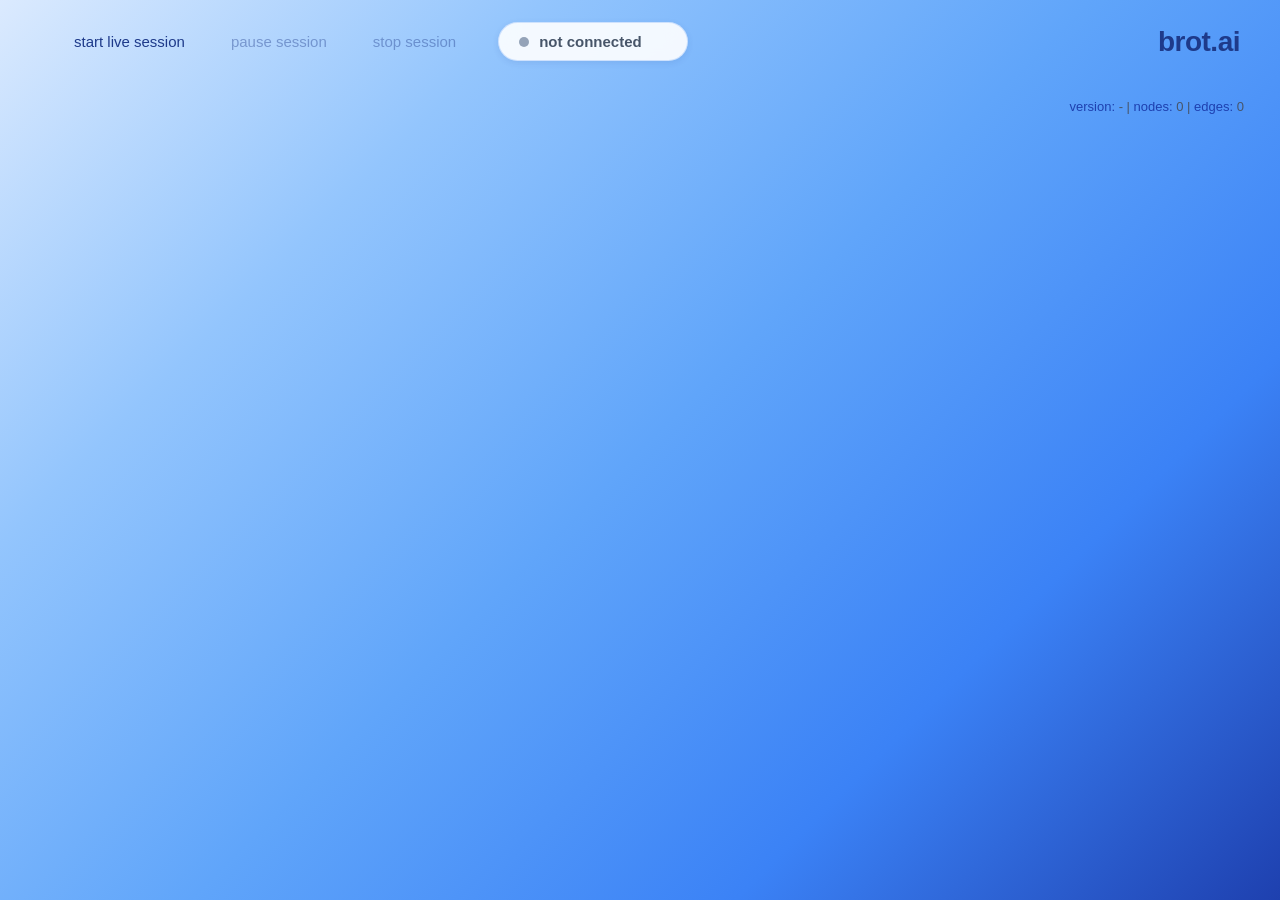
==== frontend/live-graph/index.html @ 5251b651 "UI" ====
<!DOCTYPE html>
<html lang="en">
<head>
  <meta charset="UTF-8">
  <meta name="viewport" content="width=device-width, initial-scale=1.0">
  <title>brot.ai - Live Graph Visualization</title>
  <link rel="stylesheet" href="css/style.css">
  <!-- D3.js v7 -->
  <script src="https://d3js.org/d3.v7.min.js"></script>
</head>
<body>
  <div class="container">
    <!-- Header -->
    <header>
      <div class="header-content">
        <div class="header-left">
          <div class="live-buttons">
            <button class="btn-success" id="start-live-session">start live session</button>
            <button class="btn-warning" id="pause-live-session" disabled>pause session</button>
            <button class="btn-success" id="resume-live-session" disabled style="display: none;">resume session</button>
            <button class="btn-danger" id="stop-live-session" disabled>stop session</button>
          </div>
          <div class="status-indicator" style="margin-left: 12px;">
            <span class="status-dot" id="live-status-dot"></span>
            <span id="live-status-text">not connected</span>
            <span id="session-id-display" style="margin-left: 15px; font-size: 13px; color: #666;"></span>
          </div>
        </div>
        <div class="logo">brot.ai</div>
      </div>
    </header>

    <!-- Main Content -->
    <div class="main-content">
      <!-- Transcript Panel -->
      <div class="transcript-container-panel">
        <div class="transcript-header-wrapper">
          <div id="transcript-header-container"></div>
        </div>
        <div class="transcript-panel">
          <div id="transcript-display"></div>
        </div>
      </div>

      <!-- Graph Panel -->
      <div class="graph-container-panel">
        <div class="graph-controls">
          <div class="graph-info">
            <strong>version:</strong> <span id="graph-version">-</span> |
            <strong>nodes:</strong> <span id="node-count">0</span> |
            <strong>edges:</strong> <span id="edge-count">0</span>
          </div>
        </div>
        <div class="graph-container">
          <div id="graph-canvas"></div>
        </div>
      </div>
    </div>

  </div>

  <!-- Load components -->
  <script src="js/graph-renderer.js"></script>
  <script src="js/transcript-display.js"></script>
  <script src="js/session-manager.js"></script>
  <script src="test-data/mock-updates.js"></script>

  <!-- Main application script -->
  <script>
    // Initialize components
    let graphRenderer;
    let transcriptDisplay;
    let sessionManager;
    let mockUpdateInterval;
    let currentMockIndex = 0;
    let currentMode = 'test';  // 'test' or 'live'

    // Initialize on page load
    document.addEventListener('DOMContentLoaded', () => {
      // Create graph renderer - size dynamically to container
      const graphContainer = document.getElementById('graph-canvas');
      const getGraphSize = () => {
        if (graphContainer) {
          const rect = graphContainer.getBoundingClientRect();
          return { width: rect.width || 800, height: rect.height || 600 };
        }
        return { width: 800, height: 600 };
      };
      
      const size = getGraphSize();
      graphRenderer = new GraphRenderer('graph-canvas', {
        width: size.width,
        height: size.height,
        nodeRadiusScale: [8, 35],
        edgeWidthScale: [2, 6]
      });

      // Create transcript display
      transcriptDisplay = new TranscriptDisplay('transcript-display', {
        maxChunks: 100,
        autoScroll: true
      });

      console.log('✅ Components initialized');

      // Set up event listeners
      setupEventListeners();
      setupLiveModeListeners();
    });

    /**
     * Set up event listeners for controls
     */
    function setupEventListeners() {
      // Test 1: Load static graph
      const testStaticBtn = document.getElementById('test-static');
      if (testStaticBtn) {
        testStaticBtn.addEventListener('click', loadStaticGraph);
      }

      // Test 2: Start mock updates
      const testMockBtn = document.getElementById('test-mock');
      if (testMockBtn) {
        testMockBtn.addEventListener('click', startMockUpdates);
      }

      // Stop mock updates
      const stopMockBtn = document.getElementById('stop-mock');
      if (stopMockBtn) {
        stopMockBtn.addEventListener('click', stopMockUpdates);
      }

      // Clear all
      const clearAllBtn = document.getElementById('clear-all');
      if (clearAllBtn) {
        clearAllBtn.addEventListener('click', clearAll);
      }

    }

    /**
     * Test 1: Load static graph from JSON
     */
    async function loadStaticGraph() {
      try {
        console.log('Loading static graph...');
        console.log('📂 Loading static graph...');

        // Fetch static graph JSON
        const response = await fetch('test-data/static-graph.json');
        if (!response.ok) {
          throw new Error(`Failed to load: ${response.statusText}`);
        }

        const graphData = await response.json();
        console.log('✅ Static graph loaded:', graphData);

        // Update graph
        graphRenderer.updateGraph(graphData);
        updateGraphInfo(graphData);

        // Update transcript with sample text
        transcriptDisplay.clear();
        transcriptDisplay.addChunk({
          text: "Okay, so let's talk about the mobile app redesign. I think we really need to focus on user experience, especially for first-time users. The onboarding flow is confusing right now.",
          speaker: "Speaker 1",
          timestamp: graphData.timestamp,
          chunk_id: 0
        });

        console.log('Static graph loaded');
        console.log('✅ Static graph test complete');

      } catch (error) {
        console.error('❌ Failed to load static graph:', error);
        alert(`Failed to load static graph: ${error.message}`);
        console.error('Error loading static graph');
      }
    }

    /**
     * Test 2: Start mock updates (simulated SSE)
     */
    function startMockUpdates() {
      // Clear any existing interval
      if (mockUpdateInterval) {
        clearInterval(mockUpdateInterval);
      }

      // Reset state
      currentMockIndex = 0;
      graphRenderer.clear();
      transcriptDisplay.clear();
      updateGraphInfo({ version: 0, nodes: [], edges: [] });

      console.log('🚀 Starting mock updates...');
      console.log('Mock updates running');

      // Enable/disable buttons
      document.getElementById('test-mock').disabled = true;
      document.getElementById('stop-mock').disabled = false;
      document.getElementById('test-static').disabled = true;

      // Process first update immediately
      processMockUpdate();

      // Then continue every 3 seconds
      mockUpdateInterval = setInterval(() => {
        if (currentMockIndex < mockUpdates.length) {
          processMockUpdate();
        } else {
          // All updates processed
          stopMockUpdates();
          console.log('Mock updates complete');
          console.log('✅ All mock updates processed');
        }
      }, 3000);
    }

    /**
     * Process a single mock update
     */
    function processMockUpdate() {
      if (currentMockIndex >= mockUpdates.length) {
        return;
      }

      const update = mockUpdates[currentMockIndex];
      console.log(`📨 Processing update ${currentMockIndex + 1}/${mockUpdates.length}`);

      // Update graph
      graphRenderer.updateGraph(update.graph);
      updateGraphInfo(update.graph);

      // Add transcript chunk
      transcriptDisplay.addChunk({
        text: update.transcript.text,
        speaker: update.transcript.speaker,
        timestamp: update.timestamp,
        chunk_id: update.chunk_id
      });

      currentMockIndex++;
    }

    /**
     * Stop mock updates
     */
    function stopMockUpdates() {
      if (mockUpdateInterval) {
        clearInterval(mockUpdateInterval);
        mockUpdateInterval = null;
      }

      console.log('⏹️  Mock updates stopped');
      console.log('Mock updates stopped');

      // Re-enable buttons
      document.getElementById('test-mock').disabled = false;
      document.getElementById('stop-mock').disabled = true;
      document.getElementById('test-static').disabled = false;
    }

    /**
     * Clear all data
     */
    function clearAll() {
      console.log('🗑️  Clearing all data');

      // Stop mock updates if running
      if (mockUpdateInterval) {
        stopMockUpdates();
      }

      // Clear components
      graphRenderer.clear();
      transcriptDisplay.clear();
      updateGraphInfo({ version: 0, nodes: [], edges: [] });

      console.log('All data cleared');
      console.log('✅ All data cleared');
    }

    /**
     * Update graph info display
     */
    function updateGraphInfo(graphData) {
      document.getElementById('graph-version').textContent = graphData.version || '-';
      document.getElementById('node-count').textContent = graphData.nodes?.length || 0;
      document.getElementById('edge-count').textContent = graphData.edges?.length || 0;
    }

    /**
     * Update status indicator (deprecated - using live status indicator now)
     */
    function updateStatus(text, active) {
      // This function is deprecated - status elements were removed
      console.log('Status update (deprecated):', text, active);
    }

    /**
     * Update live status indicator
     */
    function updateLiveStatus(text, active) {
      document.getElementById('live-status-text').textContent = text;
      const dot = document.getElementById('live-status-dot');

      if (active) {
        dot.classList.add('active');
      } else {
        dot.classList.remove('active');
      }
    }

    /**
     * Set up live mode event listeners
     */
    function setupLiveModeListeners() {
      // Session controls
      const startBtn = document.getElementById('start-live-session');
      const pauseBtn = document.getElementById('pause-live-session');
      const resumeBtn = document.getElementById('resume-live-session');
      const stopBtn = document.getElementById('stop-live-session');

      if (startBtn) {
        console.log('✅ Setting up start-live-session listener', startBtn);
        startBtn.addEventListener('click', function(e) {
          e.preventDefault();
          e.stopPropagation();
          console.log('🔵 start-live-session button clicked!');
          try {
            if (typeof startLiveSession === 'function') {
              console.log('✅ Calling startLiveSession function...');
              startLiveSession();
            } else {
              console.error('❌ startLiveSession function not found!', typeof startLiveSession);
            }
          } catch (error) {
            console.error('❌ Error in start-live-session click handler:', error);
          }
        });
      } else {
        console.error('❌ start-live-session button not found!');
      }

      if (pauseBtn) {
        pauseBtn.addEventListener('click', function(e) {
          e.preventDefault();
          if (typeof pauseLiveSession === 'function') {
            pauseLiveSession();
          }
        });
      }

      if (resumeBtn) {
        resumeBtn.addEventListener('click', function(e) {
          e.preventDefault();
          if (typeof resumeLiveSession === 'function') {
            resumeLiveSession();
          }
        });
      }

      if (stopBtn) {
        stopBtn.addEventListener('click', function(e) {
          e.preventDefault();
          if (typeof stopLiveSession === 'function') {
            stopLiveSession();
          }
        });
      }
    }

    /**
     * Switch between test and live mode (deprecated - mode tabs removed)
     */
    function switchMode(mode) {
      currentMode = mode;
      console.log(`Mode set to ${mode}`);
    }

    // Orchestrator URL - hardcoded since input field removed
    const ORCHESTRATOR_URL = 'http://localhost:8003';

    /**
     * Get orchestrator URL (returns hardcoded value)
     */
    function getOrchestratorUrl() {
      return ORCHESTRATOR_URL;
    }

    /**
     * Check orchestrator health
     */
    async function checkOrchestratorHealth() {
      try {
        const url = getOrchestratorUrl();
        updateLiveStatus('checking health...', false);

        const response = await fetch(`${url}/health`);
        if (!response.ok) {
          throw new Error(`Health check failed: ${response.status}`);
        }

        const health = await response.json();
        console.log('Orchestrator health:', health);

        updateLiveStatus(`healthy: ${health.status}`, false);
        alert(`Orchestrator is ${health.status}\n\nDependencies:\n- STT: ${health.dependencies.speech_to_text.healthy ? '✅' : '❌'}\n- Graph: ${health.dependencies.graph_generation.healthy ? '✅' : '❌'}`);

      } catch (error) {
        console.error('Health check failed:', error);
        updateLiveStatus('health check failed', false);
        alert(`Failed to connect to orchestrator:\n${error.message}\n\nMake sure:\n1. Orchestrator is running (port 8003)\n2. STT service is running (port 8005)\n3. Graph service is running (port 8002)`);
      }
    }

    /**
     * Start live session
     */
    async function startLiveSession() {
      console.log('🚀 startLiveSession() called');
      try {
        const url = getOrchestratorUrl();
        console.log('📍 Orchestrator URL:', url);
        updateLiveStatus('starting session...', true);
        console.log('✅ Status updated to "starting session..."');

        // Clear previous graph/transcript
        console.log('🧹 Clearing previous graph/transcript...');
        graphRenderer.clear();
        transcriptDisplay.clear();
        updateGraphInfo({ version: 0, nodes: [], edges: [] });

        // Check if SessionManager is available
        if (typeof SessionManager === 'undefined') {
          throw new Error('SessionManager is not loaded. Check if session-manager.js is loaded correctly.');
        }
        console.log('✅ SessionManager is available');

        // Create session manager if not exists
        if (!sessionManager || sessionManager.orchestratorUrl !== url) {
          console.log('📦 Creating new SessionManager...');
          sessionManager = new SessionManager(url, {
            onUpdate: (data) => {
              console.log('📨 Received SSE update:', data);

              // Update graph
              if (data.graph) {
                graphRenderer.updateGraph(data.graph);
                updateGraphInfo(data.graph);
              }

              // Add transcript
              if (data.transcript) {
                transcriptDisplay.addChunk({
                  text: data.transcript.text,
                  speaker: data.transcript.speaker || 'Speaker',
                  timestamp: data.timestamp,
                  chunk_id: data.chunk_id
                });
              }
            },
            onError: (error) => {
              console.error('SessionManager error:', error);
              updateLiveStatus(`error: ${error.message}`, false);
            },
            onConnect: () => {
              console.log('✅ Connected to SSE stream');
              updateLiveStatus('connected - receiving updates', true);
            },
            onDisconnect: () => {
              console.log('Disconnected from SSE stream');
              updateLiveStatus('disconnected', false);
            },
            onStatusChange: (state, message) => {
              // Keep indicator active during 'active', 'stopping', and 'resuming' states
              const isActive = state === 'active' || state === 'stopping' || state === 'resuming';
              updateLiveStatus(message, isActive);
            }
          });
          console.log('✅ SessionManager created');
        } else {
          console.log('✅ Using existing SessionManager');
        }

        // Start session
        console.log('🎬 Calling sessionManager.startSession()...');
        const sessionData = await sessionManager.startSession();
        console.log('✅ Session started, data received:', sessionData);

        // Update UI
        const sessionDisplay = document.getElementById('session-id-display');
        if (sessionDisplay) {
          sessionDisplay.textContent = `Session: ${sessionData.session_id}`;
        }
        document.getElementById('start-live-session').disabled = true;
        document.getElementById('pause-live-session').disabled = false;
        document.getElementById('pause-live-session').style.display = 'inline-block';
        document.getElementById('resume-live-session').disabled = true;
        document.getElementById('resume-live-session').style.display = 'none';
        document.getElementById('stop-live-session').disabled = false;

        console.log('✅ Live session started:', sessionData);

      } catch (error) {
        console.error('Failed to start live session:', error);
        updateLiveStatus(`failed: ${error.message}`, false);
        alert(`Failed to start session:\n${error.message}`);
      }
    }

    /**
     * Pause live session
     */
    async function pauseLiveSession() {
      try {
        if (!sessionManager) {
          console.warn('No active session manager');
          return;
        }

        console.log('⏸️  Pausing session...');

        const pausedData = await sessionManager.pauseSession();
        console.log('✅ Session paused:', pausedData);

        // Update UI - hide pause, show resume
        document.getElementById('pause-live-session').style.display = 'none';
        document.getElementById('resume-live-session').disabled = false;
        document.getElementById('resume-live-session').style.display = 'inline-block';

        updateLiveStatus('Session paused - not capturing audio', false);

      } catch (error) {
        console.error('Failed to pause session:', error);
        updateLiveStatus(`Error: ${error.message}`, false);
        alert(`Failed to pause session:\n${error.message}`);
      }
    }

    /**
     * Resume paused session
     */
    async function resumeLiveSession() {
      try {
        if (!sessionManager) {
          console.warn('No active session manager');
          return;
        }

        console.log('▶️  Resuming session...');

        const resumedData = await sessionManager.resumeSession();
        console.log('✅ Session resumed:', resumedData);

        // Update UI - hide resume, show pause
        document.getElementById('resume-live-session').style.display = 'none';
        document.getElementById('pause-live-session').disabled = false;
        document.getElementById('pause-live-session').style.display = 'inline-block';

        updateLiveStatus('Session active - capturing audio', true);

      } catch (error) {
        console.error('Failed to resume session:', error);
        updateLiveStatus(`Error: ${error.message}`, false);
        alert(`Failed to resume session:\n${error.message}`);
      }
    }

    /**
     * Stop live session with grace period
     */
    async function stopLiveSession() {
      try {
        if (!sessionManager) {
          console.warn('No active session manager');
          return;
        }

        // Disable buttons during grace period
        document.getElementById('pause-live-session').disabled = true;
        document.getElementById('resume-live-session').disabled = true;
        document.getElementById('stop-live-session').disabled = true;

        console.log('🛑 Stop requested - entering grace period for final updates...');

        // Keep status indicator active during grace period (still receiving updates)
        // The status text will be updated by SessionManager's onStatusChange callback

        const finalState = await sessionManager.stopSession();
        console.log('✅ Session stopped:', finalState);

        // Update UI
        const sessionDisplay = document.getElementById('session-id-display');
        if (sessionDisplay) {
          sessionDisplay.textContent = '';
        }
        document.getElementById('start-live-session').disabled = false;
        document.getElementById('pause-live-session').disabled = true;
        document.getElementById('pause-live-session').style.display = 'inline-block';
        document.getElementById('resume-live-session').disabled = true;
        document.getElementById('resume-live-session').style.display = 'none';
        document.getElementById('stop-live-session').disabled = true;

        updateLiveStatus('session stopped', false);

        // Show final summary
        if (finalState && finalState.summary) {
          const message = `Session stopped successfully!\n\n` +
            `Final Summary:\n` +
            `─────────────────────────\n` +
            `📝 Transcript chunks: ${finalState.summary.chunk_count}\n` +
            `🔢 Graph version: ${finalState.summary.graph_version}\n` +
            `📊 Graph updates: ${finalState.summary.total_graph_updates}\n` +
            `📏 Transcript length: ${finalState.summary.transcript_length} characters\n` +
            `\n💾 Saved to: ${finalState.saved_to || 'sessions directory'}`;

          alert(message);
        }

      } catch (error) {
        console.error('Failed to stop session:', error);
        updateLiveStatus(`error: ${error.message}`, false);

        // Re-enable buttons on error
        document.getElementById('start-live-session').disabled = false;
        document.getElementById('pause-live-session').disabled = true;
        document.getElementById('resume-live-session').disabled = true;
        document.getElementById('stop-live-session').disabled = true;

        alert(`Failed to stop session:\n${error.message}`);
      }
    }

    /**
     * Get current session state
     */
    async function getSessionState() {
      try {
        if (!sessionManager) {
          alert('No active session');
          return;
        }

        const state = await sessionManager.getSessionState();
        console.log('Current session state:', state);

        alert(`Session State:\n\nID: ${state.session_id}\nStatus: ${state.status}\nNodes: ${state.graph?.nodes?.length || 0}\nEdges: ${state.graph?.edges?.length || 0}\nChunks: ${state.chunk_count}\nTranscript length: ${state.full_transcript?.length || 0} chars`);

      } catch (error) {
        console.error('Failed to get session state:', error);
        alert(`Failed to get session state:\n${error.message}`);
      }
    }

    // Handle window resize
    window.addEventListener('resize', () => {
      const container = document.getElementById('graph-canvas');
      if (container && graphRenderer) {
        const rect = container.getBoundingClientRect();
        // Resize with minimum dimensions
        const width = Math.max(rect.width, 1200);
        const height = Math.max(rect.height, 700);
        graphRenderer.resize(width, height);
      }
    });
  </script>
</body>
</html>
---- frontend/live-graph/css/style.css ----
/**
 * Live Graph Visualization Styles - Modern Blue Theme
 */

/* Reset and base styles */
* {
  margin: 0;
  padding: 0;
  box-sizing: border-box;
}

body {
  font-family: -apple-system, BlinkMacSystemFont, 'Segoe UI', 'Roboto', 'Inter', 'Oxygen',
    'Ubuntu', 'Cantarell', 'Fira Sans', 'Droid Sans', 'Helvetica Neue', sans-serif;
  -webkit-font-smoothing: antialiased;
  -moz-osx-font-smoothing: grayscale;
  background: linear-gradient(135deg, #DBEAFE 0%, #93C5FD 25%, #60A5FA 50%, #3B82F6 75%, #1E40AF 100%);
  background-attachment: fixed;
  min-height: 100vh;
  color: #1E3A8A;
  overflow: hidden;
  margin: 0;
  padding: 0;
}

/* Main layout */
.container {
  display: flex;
  flex-direction: column;
  height: 100vh;
  max-width: 100%;
  margin: 0;
  background: transparent;
  box-shadow: none;
  position: relative;
}

header {
  background: transparent;
  border-bottom: none;
  padding: 12px 12px 12px 28px;
  position: sticky;
  top: 0;
  z-index: 100;
}

.header-content {
  display: flex;
  justify-content: space-between;
  align-items: center;
  padding: 10px 28px 10px 28px;
  background: transparent;
  backdrop-filter: none;
  -webkit-backdrop-filter: none;
  border-radius: 0;
  box-shadow: none;
  border: none;
  max-width: 100%;
  margin: 0;
}

.header-left {
  display: flex;
  align-items: center;
  gap: 12px;
}

.logo {
  font-size: 28px;
  font-weight: 600;
  color: #1E3A8A;
  letter-spacing: -0.5px;
  text-transform: lowercase;
  font-family: -apple-system, BlinkMacSystemFont, 'Segoe UI', 'Inter', sans-serif;
  background: transparent;
  border: none;
  padding: 0;
  cursor: default;
}

.header-nav {
  display: flex;
  align-items: center;
  gap: 6px;
}

/* Main content area */
.main-content {
  display: flex;
  flex: 1;
  overflow: hidden;
  padding: 0 16px 16px 54px;
  gap: 16px;
}

/* Transcript container panel */
.transcript-container-panel {
  width: 260px;
  min-width: 260px;
  max-width: 260px;
  display: flex;
  flex-direction: column;
  background: transparent;
  backdrop-filter: none;
  -webkit-backdrop-filter: none;
  border-radius: 0;
  box-shadow: none;
  border: none;
  outline: none;
  overflow: hidden;
  flex-shrink: 0;
  box-sizing: border-box;
  padding: 8px;
  margin-left: auto;
}

.transcript-header-wrapper {
  flex-shrink: 0;
  width: 100%;
  box-sizing: border-box;
}

.transcript-header-wrapper .transcript-header {
  border: none;
  outline: none;
  width: 100%;
  box-sizing: border-box;
  text-transform: none;
}

/* Transcript panel */
.transcript-panel {
  flex: 1;
  background: transparent;
  display: flex;
  flex-direction: column;
  overflow: hidden;
  min-height: 0;
  width: 100%;
}

/* Graph container panel */
.graph-container-panel {
  flex: 1;
  display: flex;
  flex-direction: column;
  overflow: hidden;
  background: transparent;
  backdrop-filter: none;
  -webkit-backdrop-filter: none;
  border-radius: 0;
  box-shadow: none;
  border: none;
  outline: none;
  padding: 8px;
}

.transcript-container {
  display: flex;
  flex-direction: column;
  height: 100%;
}

.transcript-header {
  padding: 8px 12px;
  height: 100%;
  background: transparent;
  backdrop-filter: none;
  -webkit-backdrop-filter: none;
  display: flex;
  justify-content: space-between;
  align-items: center;
  border-radius: 0;
  border: none;
  outline: none;
  margin-bottom: 0;
  text-transform: none;
}

.transcript-header h3 {
  font-size: 15px;
  font-weight: 400;
  color: #1E40AF;
  text-transform: lowercase !important;
  font-family: -apple-system, BlinkMacSystemFont, 'Segoe UI', 'Roboto', 'Inter', 'Oxygen',
    'Ubuntu', 'Cantarell', 'Fira Sans', 'Droid Sans', 'Helvetica Neue', sans-serif;
}

.transcript-controls {
  display: flex;
  align-items: center;
  gap: 12px;
  text-transform: none;
}

.transcript-controls .btn-secondary {
  margin-right: 8px;
}

.transcript-controls label {
  font-size: 16px;
  display: flex;
  align-items: center;
  gap: 5px;
  cursor: pointer;
}

.auto-scroll-label {
  background: rgba(37, 99, 235, 0.1);
  padding: 6px 12px;
  border-radius: 8px;
  border: 1px solid rgba(37, 99, 235, 0.2);
  transition: all 0.2s ease;
}

.auto-scroll-label:hover {
  background: rgba(37, 99, 235, 0.15);
  border-color: rgba(37, 99, 235, 0.3);
}

.auto-scroll-label input[type="checkbox"] {
  accent-color: #2563EB;
}

.transcript-content {
  flex: 1;
  overflow-y: auto;
  padding: 8px;
  background: transparent;
  width: 100%;
  box-sizing: border-box;
  border: none;
  outline: none;
}

.transcript-chunk {
  margin-bottom: 8px;
  padding: 8px;
  background: transparent;
  backdrop-filter: none;
  -webkit-backdrop-filter: none;
  border-radius: 0;
  border-left: none;
  box-shadow: none;
  transition: all 0.3s ease;
}

.transcript-chunk:hover {
  box-shadow: none;
  transform: none;
  background: transparent;
  backdrop-filter: none;
  -webkit-backdrop-filter: none;
}

.transcript-chunk:last-child {
  margin-bottom: 0;
}

.chunk-meta {
  display: flex;
  justify-content: space-between;
  margin-bottom: 10px;
  font-size: 15px;
  align-items: center;
}

.chunk-speaker {
  font-weight: 600;
  color: #2563EB;
  background: #DBEAFE;
  padding: 5px 13px;
  border-radius: 12px;
  font-size: 14px;
  text-transform: uppercase;
  letter-spacing: 0.5px;
}

.chunk-time {
  color: #64748B;
  font-size: 14px;
  font-weight: 500;
}

.chunk-text {
  font-size: 13px;
  line-height: 1.6;
  color: #1E3A8A;
  font-weight: 400;
}


.graph-controls {
  flex-shrink: 0;
  padding: 8px 12px;
  background: transparent;
  backdrop-filter: none;
  -webkit-backdrop-filter: none;
  border: none;
  outline: none;
  display: flex;
  justify-content: flex-end;
  align-items: center;
  border-radius: 0;
  margin-bottom: 0;
}

.graph-info {
  font-size: 13px;
  color: #475569;
  font-weight: 400;
  text-transform: none;
  font-family: -apple-system, BlinkMacSystemFont, 'Segoe UI', 'Roboto', 'Inter', 'Oxygen',
    'Ubuntu', 'Cantarell', 'Fira Sans', 'Droid Sans', 'Helvetica Neue', sans-serif;
}

.graph-info strong {
  color: #1E40AF;
  font-weight: 400;
  text-transform: none;
}

.control-buttons {
  display: flex;
  gap: 10px;
}

.graph-container {
  flex: 1;
  overflow: hidden;
  position: relative;
  background: transparent;
  margin: 0;
  padding: 8px;
}

#graph-canvas {
  width: 100%;
  height: 100%;
  border-radius: 0;
  border: none;
  outline: none;
}

/* Mode tabs in header */
.mode-tab {
  padding: 0;
  background: transparent;
  border: none;
  border-radius: 0;
  font-size: 20px;
  font-weight: 600;
  color: #1E3A8A;
  cursor: pointer;
  transition: color 0.2s ease;
  position: relative;
  text-transform: lowercase;
  letter-spacing: -0.5px;
  font-family: -apple-system, BlinkMacSystemFont, 'Segoe UI', 'Inter', sans-serif;
}

.mode-tab#tab-test {
  margin-left: -4px;
}

.mode-tab:hover {
  color: #1E40AF;
  background: transparent;
}

.mode-tab.active {
  color: #1E3A8A;
  background: transparent;
  box-shadow: none;
}

/* Test controls dropdown */
.test-controls-dropdown {
  margin: 16px;
  border-bottom: none;
  background: rgba(255, 255, 255, 0.75);
  backdrop-filter: blur(20px);
  -webkit-backdrop-filter: blur(20px);
  border-radius: 16px;
  box-shadow: 0 4px 24px rgba(30, 58, 138, 0.2);
  border: 1px solid rgba(255, 255, 255, 0.3);
  max-width: fit-content;
  margin-left: auto;
  margin-right: auto;
}

.dropdown-header {
  width: 100%;
  padding: 12px 24px;
  background: transparent;
  border: none;
  display: flex;
  justify-content: space-between;
  align-items: center;
  cursor: pointer;
  font-size: 13px;
  font-weight: 600;
  color: #1E40AF;
  transition: all 0.2s ease;
  text-transform: uppercase;
  letter-spacing: 0.5px;
  border-radius: 16px;
}

.dropdown-header:hover {
  background: rgba(37, 99, 235, 0.05);
  color: #1E3A8A;
}

.dropdown-header.active {
  background: rgba(37, 99, 235, 0.1);
}

.dropdown-icon {
  font-size: 10px;
  transition: transform 0.3s ease;
  color: #64748B;
}

.dropdown-header.active .dropdown-icon {
  transform: rotate(180deg);
}

.dropdown-content {
  padding: 16px 24px;
  border-top: 1px solid rgba(255, 255, 255, 0.2);
  animation: slideDown 0.3s ease;
  border-radius: 0 0 16px 16px;
}

@keyframes slideDown {
  from {
    opacity: 0;
    transform: translateY(-10px);
  }
  to {
    opacity: 1;
    transform: translateY(0);
  }
}

.test-buttons {
  display: flex;
  gap: 10px;
  flex-wrap: wrap;
}

/* Live controls section */
.live-controls {
  padding: 20px 24px;
  background: transparent;
  backdrop-filter: none;
  -webkit-backdrop-filter: none;
  border-bottom: none;
  box-shadow: none;
}

.live-controls h4 {
  font-size: 14px;
  font-weight: 600;
  margin-bottom: 16px;
  color: #1E40AF;
  letter-spacing: -0.2px;
  text-transform: uppercase;
  font-size: 12px;
}

.config-section {
  display: flex;
  align-items: center;
  margin-bottom: 12px;
  gap: 12px;
}

.config-section label {
  font-size: 13px;
  font-weight: 600;
  color: #1E40AF;
  white-space: nowrap;
}

.config-section input[type="text"] {
  border: 2px solid #DBEAFE;
  border-radius: 8px;
  font-size: 13px;
  font-family: 'SF Mono', 'Monaco', 'Consolas', monospace;
  padding: 10px 14px;
  background: white;
  color: #1E3A8A;
  transition: all 0.2s ease;
  flex: 1;
  max-width: 350px;
}

.config-section input[type="text"]:focus {
  outline: none;
  border-color: #2563EB;
  box-shadow: 0 0 0 3px rgba(37, 99, 235, 0.1);
}

.live-buttons {
  display: flex;
  gap: 10px;
  flex-wrap: wrap;
  text-transform: none;
}

/* Buttons */
button {
  padding: 8px 18px;
  font-size: 15px;
  font-weight: 400;
  border: none;
  border-radius: 4px;
  cursor: pointer;
  transition: all 0.2s ease;
  outline: none;
  letter-spacing: 0;
  text-transform: none;
  background: transparent;
  color: #1E3A8A;
  font-family: -apple-system, BlinkMacSystemFont, 'Segoe UI', 'Roboto', 'Inter', 'Oxygen',
    'Ubuntu', 'Cantarell', 'Fira Sans', 'Droid Sans', 'Helvetica Neue', sans-serif;
}

button:hover:not(:disabled) {
  background: rgba(37, 99, 235, 0.1);
  color: #1E40AF;
}

button:active:not(:disabled) {
  background: rgba(37, 99, 235, 0.15);
}

button:disabled {
  opacity: 0.4;
  cursor: not-allowed;
}

.btn-primary {
  background: transparent;
  color: #1E3A8A;
}

.btn-primary:hover:not(:disabled) {
  background: rgba(37, 99, 235, 0.1);
  color: #1E40AF;
}

.btn-secondary {
  background: transparent;
  color: #1E3A8A;
}

.btn-secondary:hover:not(:disabled) {
  background: rgba(37, 99, 235, 0.1);
  color: #1E40AF;
}

.btn-success {
  background: transparent;
  color: #1E3A8A;
}

.btn-success:hover:not(:disabled) {
  background: rgba(37, 99, 235, 0.1);
  color: #1E40AF;
}

.btn-warning {
  background: transparent;
  color: #1E3A8A;
}

.btn-warning:hover:not(:disabled) {
  background: rgba(37, 99, 235, 0.1);
  color: #1E40AF;
}

.btn-danger {
  background: transparent;
  color: #1E3A8A;
}

.btn-danger:hover:not(:disabled) {
  background: rgba(37, 99, 235, 0.1);
  color: #1E40AF;
}

/* Status indicator */
.status-indicator {
  display: inline-flex;
  align-items: center;
  gap: 10px;
  padding: 10px 20px;
  background: rgba(255, 255, 255, 0.9);
  backdrop-filter: blur(10px);
  border: 1px solid rgba(59, 130, 246, 0.2);
  border-radius: 20px;
  text-transform: none;
  font-size: 15px;
  font-weight: 600;
  color: #475569;
  box-shadow: 0 2px 6px rgba(30, 58, 138, 0.1);
}

.status-dot {
  width: 10px;
  height: 10px;
  border-radius: 50%;
  background: #94A3B8;
  box-shadow: 0 0 0 0 rgba(148, 163, 184, 0.7);
}

.status-dot.active {
  background: #10B981;
  box-shadow: 0 0 0 0 rgba(16, 185, 129, 0.7);
  animation: pulse 2s infinite;
}

@keyframes pulse {
  0% {
    box-shadow: 0 0 0 0 rgba(16, 185, 129, 0.7);
  }
  70% {
    box-shadow: 0 0 0 8px rgba(16, 185, 129, 0);
  }
  100% {
    box-shadow: 0 0 0 0 rgba(16, 185, 129, 0);
  }
}

/* D3 graph styles */
.node {
  cursor: pointer;
}

.node circle {
  stroke: white;
  stroke-width: 3px;
  filter: drop-shadow(0 2px 4px rgba(30, 58, 138, 0.2));
}

.node text {
  pointer-events: none;
  user-select: none;
  font-family: -apple-system, BlinkMacSystemFont, 'Segoe UI', sans-serif;
  font-weight: 600;
  fill: #1E3A8A;
  font-size: 16px;
}

.links line {
  pointer-events: none;
  stroke: #3B82F6 !important;
  stroke-opacity: 0.6 !important;
  stroke-width: 2px !important;
  filter: drop-shadow(0 1px 2px rgba(59, 130, 246, 0.3));
}

.links line:hover {
  stroke-opacity: 0.9 !important;
  stroke-width: 3px !important;
}

/* Loading state */
.loading {
  display: flex;
  align-items: center;
  justify-content: center;
  height: 100%;
  font-size: 16px;
  color: #64748B;
  font-weight: 500;
}

.loading::after {
  content: '...';
  animation: loading 1.5s infinite;
}

@keyframes loading {
  0%, 20% {
    content: '.';
  }
  40% {
    content: '..';
  }
  60%, 100% {
    content: '...';
  }
}

/* Scrollbar styling */
::-webkit-scrollbar {
  width: 8px;
}

::-webkit-scrollbar-track {
  background: rgba(232, 242, 255, 0.5);
  border-radius: 4px;
}

::-webkit-scrollbar-thumb {
  background: linear-gradient(180deg, #60A5FA 0%, #3B82F6 100%);
  border-radius: 4px;
  border: 1px solid rgba(232, 242, 255, 0.8);
}

::-webkit-scrollbar-thumb:hover {
  background: linear-gradient(180deg, #3B82F6 0%, #2563EB 100%);
}

/* Responsive adjustments */
@media (max-width: 1400px) {
  .transcript-panel,
  .transcript-header-wrapper {
    width: 300px;
    min-width: 300px;
    max-width: 300px;
  }
}

@media (max-width: 1200px) {
  .transcript-panel,
  .transcript-header-wrapper {
    width: 280px;
    min-width: 280px;
    max-width: 280px;
  }
}

@media (max-width: 768px) {
  .main-content {
    padding: 12px;
  }

  .graph-panel-content {
    flex-direction: column;
  }

  .transcript-panel {
    width: 100%;
    height: 300px;
    border-right: none;
    border-bottom: 1px solid rgba(255, 255, 255, 0.3);
  }

  .graph-container {
    flex: 1;
    min-height: 400px;
  }
}
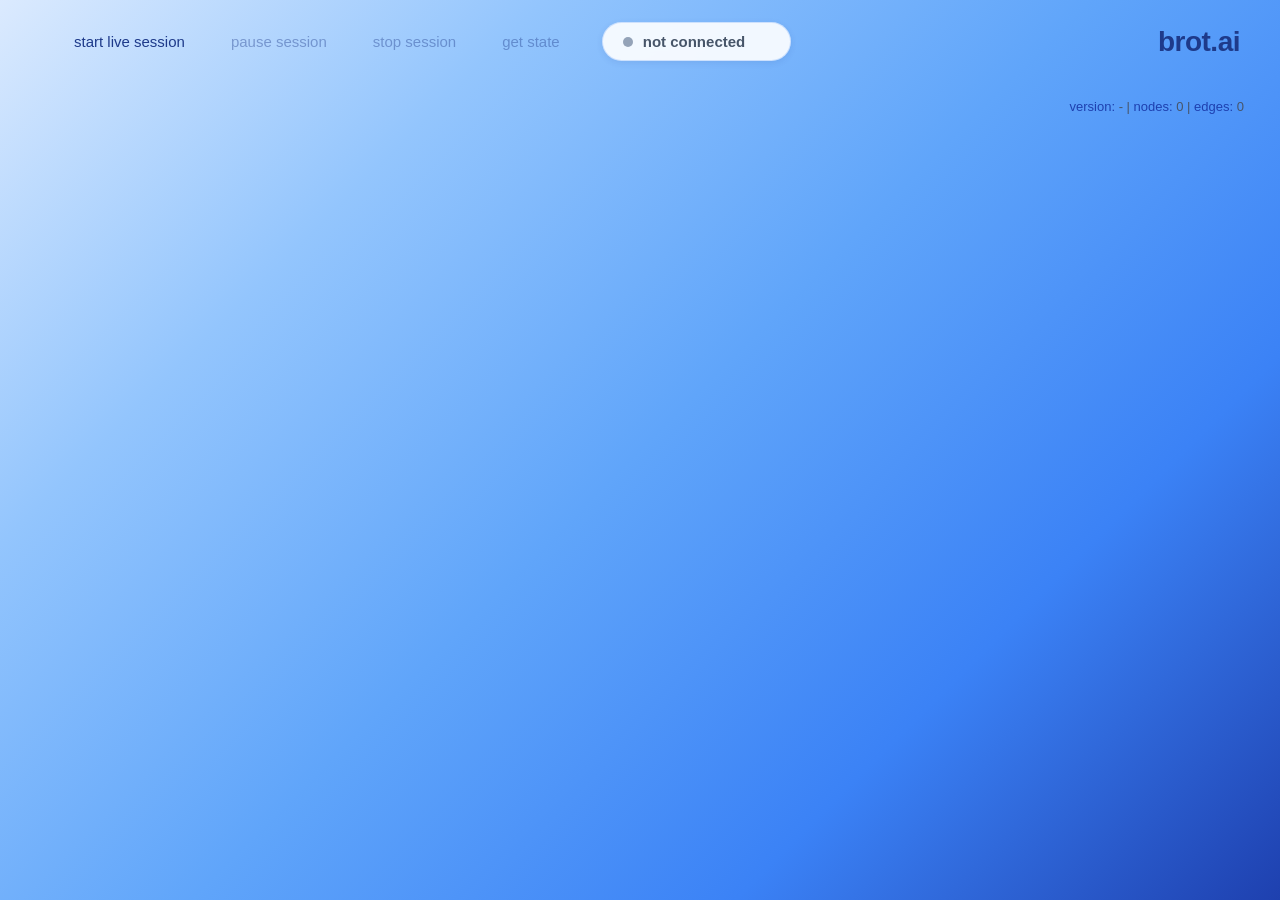
==== commit 4faa9b9c: "Merge branch 'master' into feat_sys_promt" ====
--- a/frontend/live-graph/index.html
+++ b/frontend/live-graph/index.html
@@ -19,6 +19,7 @@
             <button class="btn-warning" id="pause-live-session" disabled>pause session</button>
             <button class="btn-success" id="resume-live-session" disabled style="display: none;">resume session</button>
             <button class="btn-danger" id="stop-live-session" disabled>stop session</button>
+            <button class="btn-secondary" id="get-session-state" disabled>get state</button>
           </div>
           <div class="status-indicator" style="margin-left: 12px;">
             <span class="status-dot" id="live-status-dot"></span>
@@ -321,6 +322,7 @@
       const pauseBtn = document.getElementById('pause-live-session');
       const resumeBtn = document.getElementById('resume-live-session');
       const stopBtn = document.getElementById('stop-live-session');
+      const getStateBtn = document.getElementById('get-session-state');
 
       if (startBtn) {
         console.log('✅ Setting up start-live-session listener', startBtn);
@@ -366,6 +368,15 @@
           e.preventDefault();
           if (typeof stopLiveSession === 'function') {
             stopLiveSession();
+          }
+        });
+      }
+
+      if (getStateBtn) {
+        getStateBtn.addEventListener('click', function(e) {
+          e.preventDefault();
+          if (typeof getSessionState === 'function') {
+            getSessionState();
           }
         });
       }
@@ -500,6 +511,7 @@
         document.getElementById('resume-live-session').disabled = true;
         document.getElementById('resume-live-session').style.display = 'none';
         document.getElementById('stop-live-session').disabled = false;
+        document.getElementById('get-session-state').disabled = false;
 
         console.log('✅ Live session started:', sessionData);
 
@@ -582,6 +594,7 @@
         document.getElementById('pause-live-session').disabled = true;
         document.getElementById('resume-live-session').disabled = true;
         document.getElementById('stop-live-session').disabled = true;
+        document.getElementById('get-session-state').disabled = true;
 
         console.log('🛑 Stop requested - entering grace period for final updates...');
 
@@ -602,6 +615,7 @@
         document.getElementById('resume-live-session').disabled = true;
         document.getElementById('resume-live-session').style.display = 'none';
         document.getElementById('stop-live-session').disabled = true;
+        document.getElementById('get-session-state').disabled = true;
 
         updateLiveStatus('session stopped', false);
 
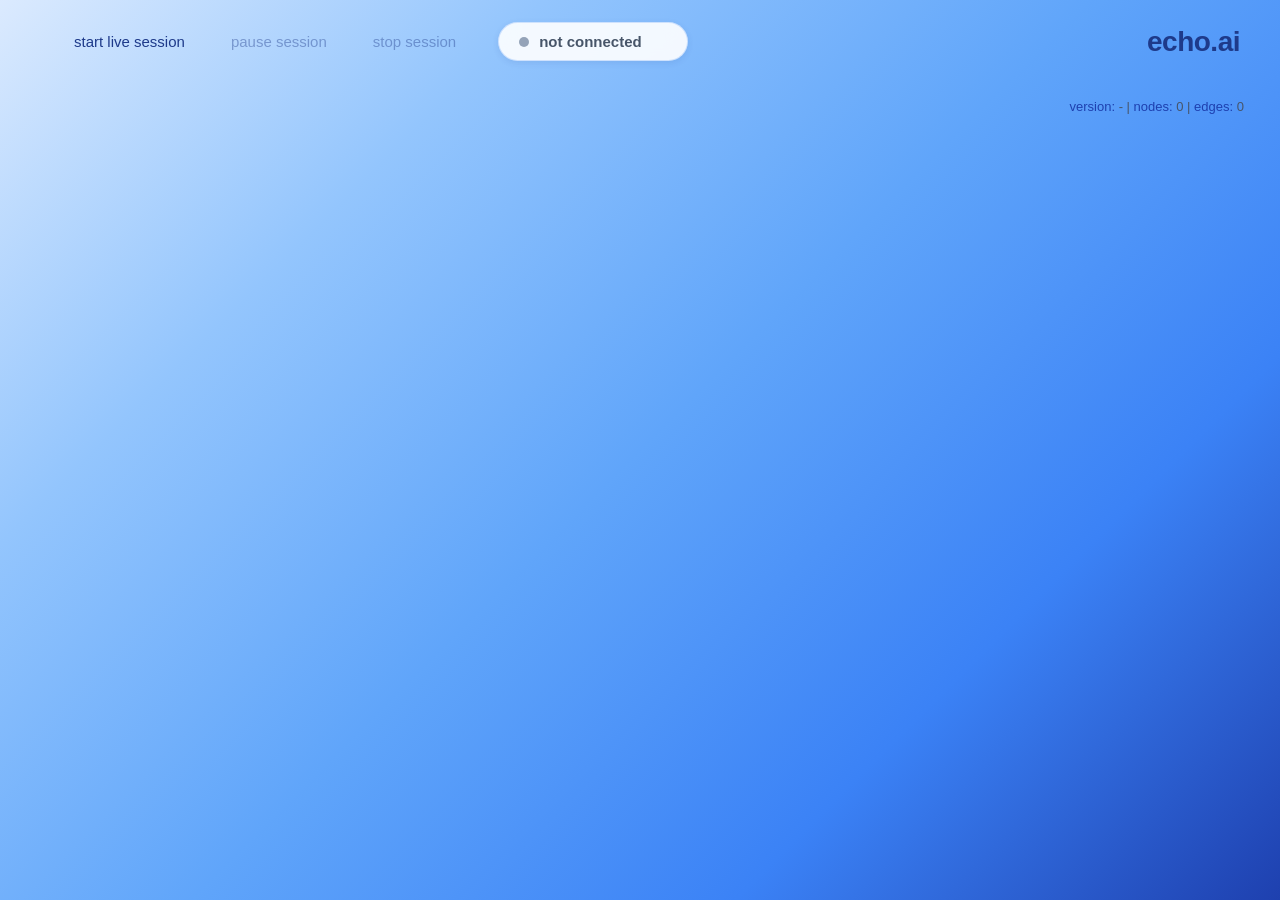
==== commit c0d03327: "name" ====
--- a/frontend/live-graph/index.html
+++ b/frontend/live-graph/index.html
@@ -3,7 +3,7 @@
 <head>
   <meta charset="UTF-8">
   <meta name="viewport" content="width=device-width, initial-scale=1.0">
-  <title>brot.ai - Live Graph Visualization</title>
+  <title>echo.ai - Live Graph Visualization</title>
   <link rel="stylesheet" href="css/style.css">
   <!-- D3.js v7 -->
   <script src="https://d3js.org/d3.v7.min.js"></script>
@@ -19,7 +19,6 @@
             <button class="btn-warning" id="pause-live-session" disabled>pause session</button>
             <button class="btn-success" id="resume-live-session" disabled style="display: none;">resume session</button>
             <button class="btn-danger" id="stop-live-session" disabled>stop session</button>
-            <button class="btn-secondary" id="get-session-state" disabled>get state</button>
           </div>
           <div class="status-indicator" style="margin-left: 12px;">
             <span class="status-dot" id="live-status-dot"></span>
@@ -27,7 +26,7 @@
             <span id="session-id-display" style="margin-left: 15px; font-size: 13px; color: #666;"></span>
           </div>
         </div>
-        <div class="logo">brot.ai</div>
+        <div class="logo">echo.ai</div>
       </div>
     </header>
 
@@ -322,7 +321,6 @@
       const pauseBtn = document.getElementById('pause-live-session');
       const resumeBtn = document.getElementById('resume-live-session');
       const stopBtn = document.getElementById('stop-live-session');
-      const getStateBtn = document.getElementById('get-session-state');
 
       if (startBtn) {
         console.log('✅ Setting up start-live-session listener', startBtn);
@@ -368,15 +366,6 @@
           e.preventDefault();
           if (typeof stopLiveSession === 'function') {
             stopLiveSession();
-          }
-        });
-      }
-
-      if (getStateBtn) {
-        getStateBtn.addEventListener('click', function(e) {
-          e.preventDefault();
-          if (typeof getSessionState === 'function') {
-            getSessionState();
           }
         });
       }
@@ -511,7 +500,6 @@
         document.getElementById('resume-live-session').disabled = true;
         document.getElementById('resume-live-session').style.display = 'none';
         document.getElementById('stop-live-session').disabled = false;
-        document.getElementById('get-session-state').disabled = false;
 
         console.log('✅ Live session started:', sessionData);
 
@@ -594,7 +582,6 @@
         document.getElementById('pause-live-session').disabled = true;
         document.getElementById('resume-live-session').disabled = true;
         document.getElementById('stop-live-session').disabled = true;
-        document.getElementById('get-session-state').disabled = true;
 
         console.log('🛑 Stop requested - entering grace period for final updates...');
 
@@ -615,7 +602,6 @@
         document.getElementById('resume-live-session').disabled = true;
         document.getElementById('resume-live-session').style.display = 'none';
         document.getElementById('stop-live-session').disabled = true;
-        document.getElementById('get-session-state').disabled = true;
 
         updateLiveStatus('session stopped', false);
 
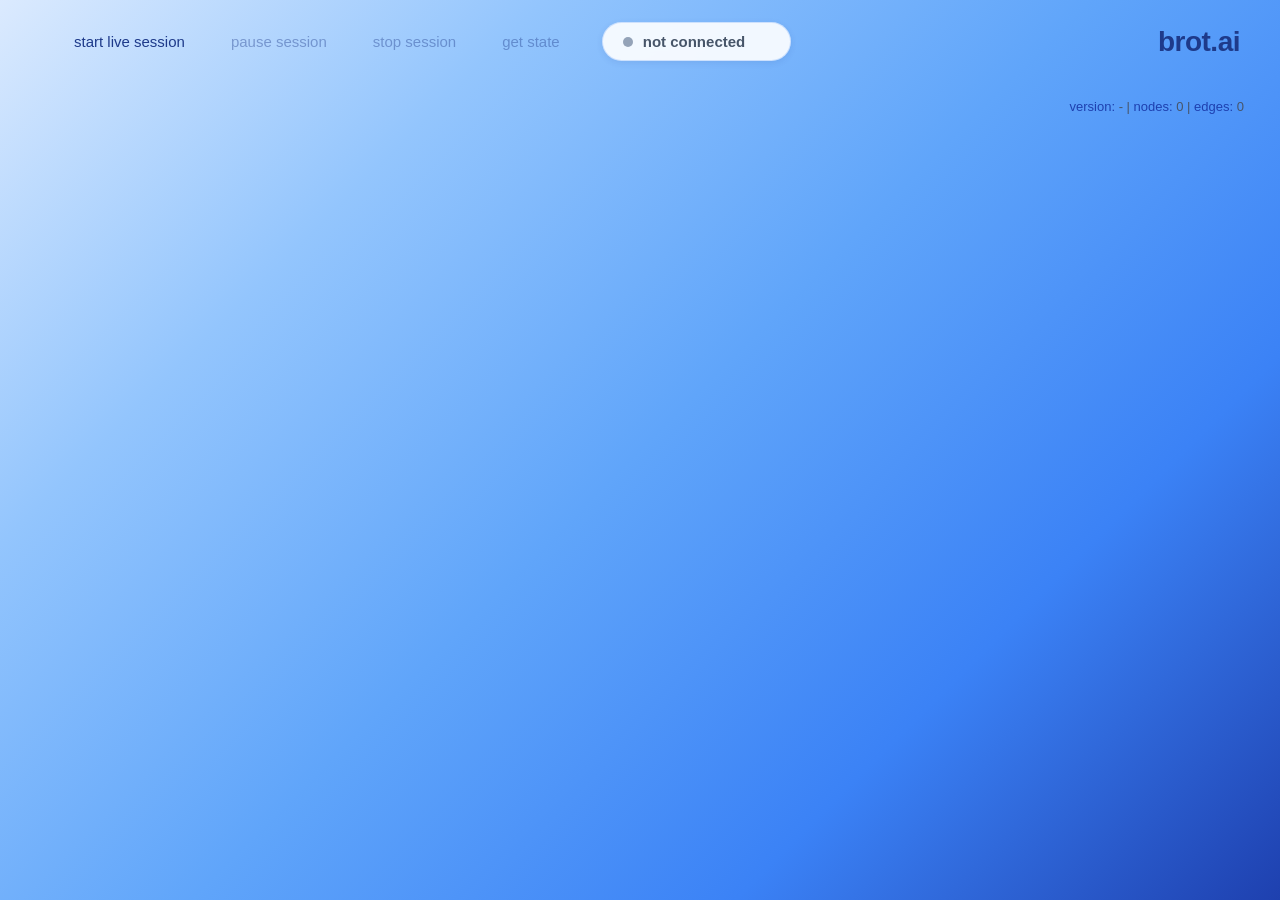
==== commit 33bdb0da: "try to reduce latency" ====
--- a/frontend/live-graph/index.html
+++ b/frontend/live-graph/index.html
@@ -3,7 +3,7 @@
 <head>
   <meta charset="UTF-8">
   <meta name="viewport" content="width=device-width, initial-scale=1.0">
-  <title>echo.ai - Live Graph Visualization</title>
+  <title>brot.ai - Live Graph Visualization</title>
   <link rel="stylesheet" href="css/style.css">
   <!-- D3.js v7 -->
   <script src="https://d3js.org/d3.v7.min.js"></script>
@@ -19,6 +19,7 @@
             <button class="btn-warning" id="pause-live-session" disabled>pause session</button>
             <button class="btn-success" id="resume-live-session" disabled style="display: none;">resume session</button>
             <button class="btn-danger" id="stop-live-session" disabled>stop session</button>
+            <button class="btn-secondary" id="get-session-state" disabled>get state</button>
           </div>
           <div class="status-indicator" style="margin-left: 12px;">
             <span class="status-dot" id="live-status-dot"></span>
@@ -26,7 +27,7 @@
             <span id="session-id-display" style="margin-left: 15px; font-size: 13px; color: #666;"></span>
           </div>
         </div>
-        <div class="logo">echo.ai</div>
+        <div class="logo">brot.ai</div>
       </div>
     </header>
 
@@ -91,7 +92,7 @@
       graphRenderer = new GraphRenderer('graph-canvas', {
         width: size.width,
         height: size.height,
-        nodeRadiusScale: [8, 35],
+        nodeRadiusScale: [5, 80],  // Very pronounced size difference - low importance = tiny, high = large
         edgeWidthScale: [2, 6]
       });
 
@@ -321,6 +322,7 @@
       const pauseBtn = document.getElementById('pause-live-session');
       const resumeBtn = document.getElementById('resume-live-session');
       const stopBtn = document.getElementById('stop-live-session');
+      const getStateBtn = document.getElementById('get-session-state');
 
       if (startBtn) {
         console.log('✅ Setting up start-live-session listener', startBtn);
@@ -366,6 +368,15 @@
           e.preventDefault();
           if (typeof stopLiveSession === 'function') {
             stopLiveSession();
+          }
+        });
+      }
+
+      if (getStateBtn) {
+        getStateBtn.addEventListener('click', function(e) {
+          e.preventDefault();
+          if (typeof getSessionState === 'function') {
+            getSessionState();
           }
         });
       }
@@ -489,6 +500,10 @@
         const sessionData = await sessionManager.startSession();
         console.log('✅ Session started, data received:', sessionData);
 
+        // Set up node click handler for expansion (disabled initially - only works when paused)
+        graphRenderer.setOnNodeClick(handleNodeClick);
+        graphRenderer.setPaused(false); // Not paused initially
+
         // Update UI
         const sessionDisplay = document.getElementById('session-id-display');
         if (sessionDisplay) {
@@ -500,6 +515,7 @@
         document.getElementById('resume-live-session').disabled = true;
         document.getElementById('resume-live-session').style.display = 'none';
         document.getElementById('stop-live-session').disabled = false;
+        document.getElementById('get-session-state').disabled = false;
 
         console.log('✅ Live session started:', sessionData);
 
@@ -530,7 +546,10 @@
         document.getElementById('resume-live-session').disabled = false;
         document.getElementById('resume-live-session').style.display = 'inline-block';
 
-        updateLiveStatus('Session paused - not capturing audio', false);
+        // Enable node clicking when paused
+        graphRenderer.setPaused(true);
+
+        updateLiveStatus('Session paused - click nodes to expand', false);
 
       } catch (error) {
         console.error('Failed to pause session:', error);
@@ -559,6 +578,9 @@
         document.getElementById('pause-live-session').disabled = false;
         document.getElementById('pause-live-session').style.display = 'inline-block';
 
+        // Disable node clicking when active
+        graphRenderer.setPaused(false);
+
         updateLiveStatus('Session active - capturing audio', true);
 
       } catch (error) {
@@ -582,6 +604,7 @@
         document.getElementById('pause-live-session').disabled = true;
         document.getElementById('resume-live-session').disabled = true;
         document.getElementById('stop-live-session').disabled = true;
+        document.getElementById('get-session-state').disabled = true;
 
         console.log('🛑 Stop requested - entering grace period for final updates...');
 
@@ -602,6 +625,7 @@
         document.getElementById('resume-live-session').disabled = true;
         document.getElementById('resume-live-session').style.display = 'none';
         document.getElementById('stop-live-session').disabled = true;
+        document.getElementById('get-session-state').disabled = true;
 
         updateLiveStatus('session stopped', false);
 
@@ -634,6 +658,68 @@
     }
 
     /**
+     * Handle node click for expansion (only when paused)
+     */
+    async function handleNodeClick(node) {
+      if (!sessionManager || !sessionManager.sessionId) {
+        console.warn('No active session');
+        return;
+      }
+
+      // Double-check session is paused
+      const status = sessionManager.getStatus();
+      if (!status.isPaused) {
+        console.warn('Session is not paused - node expansion only works when paused');
+        alert('Node expansion is only available when the session is paused.');
+        return;
+      }
+
+      try {
+        console.log(`🔍 Expanding node: ${node.id} - ${node.label}`);
+        
+        // Show loading indicator
+        const originalLabel = node.label;
+        updateLiveStatus(`Expanding "${originalLabel}"...`, false);
+
+        // Call orchestrator API to expand node
+        const url = getOrchestratorUrl();
+        const response = await fetch(`${url}/sessions/${sessionManager.sessionId}/expand-node`, {
+          method: 'POST',
+          headers: {
+            'Content-Type': 'application/json'
+          },
+          body: JSON.stringify({
+            node_id: node.id
+          })
+        });
+
+        if (!response.ok) {
+          const errorData = await response.json();
+          throw new Error(errorData.error || `Failed to expand node: ${response.status}`);
+        }
+
+        const data = await response.json();
+        console.log('✅ Node expanded:', data);
+
+        // Update graph with expanded version
+        if (data.graph) {
+          const oldNodeCount = graphRenderer.nodes.length;
+          graphRenderer.updateGraph(data.graph);
+          updateGraphInfo(data.graph);
+          
+          // Count new nodes (should be exactly 4)
+          const newNodesCount = data.graph.nodes.length - oldNodeCount;
+          updateLiveStatus(`Expanded "${originalLabel}" with ${newNodesCount} new subtopics`, false);
+        }
+
+      } catch (error) {
+        console.error('❌ Failed to expand node:', error);
+        updateLiveStatus(`Error expanding node: ${error.message}`, false);
+        alert(`Failed to expand node:\n${error.message}`);
+      }
+    }
+
+    /**
      * Get current session state
      */
     async function getSessionState() {
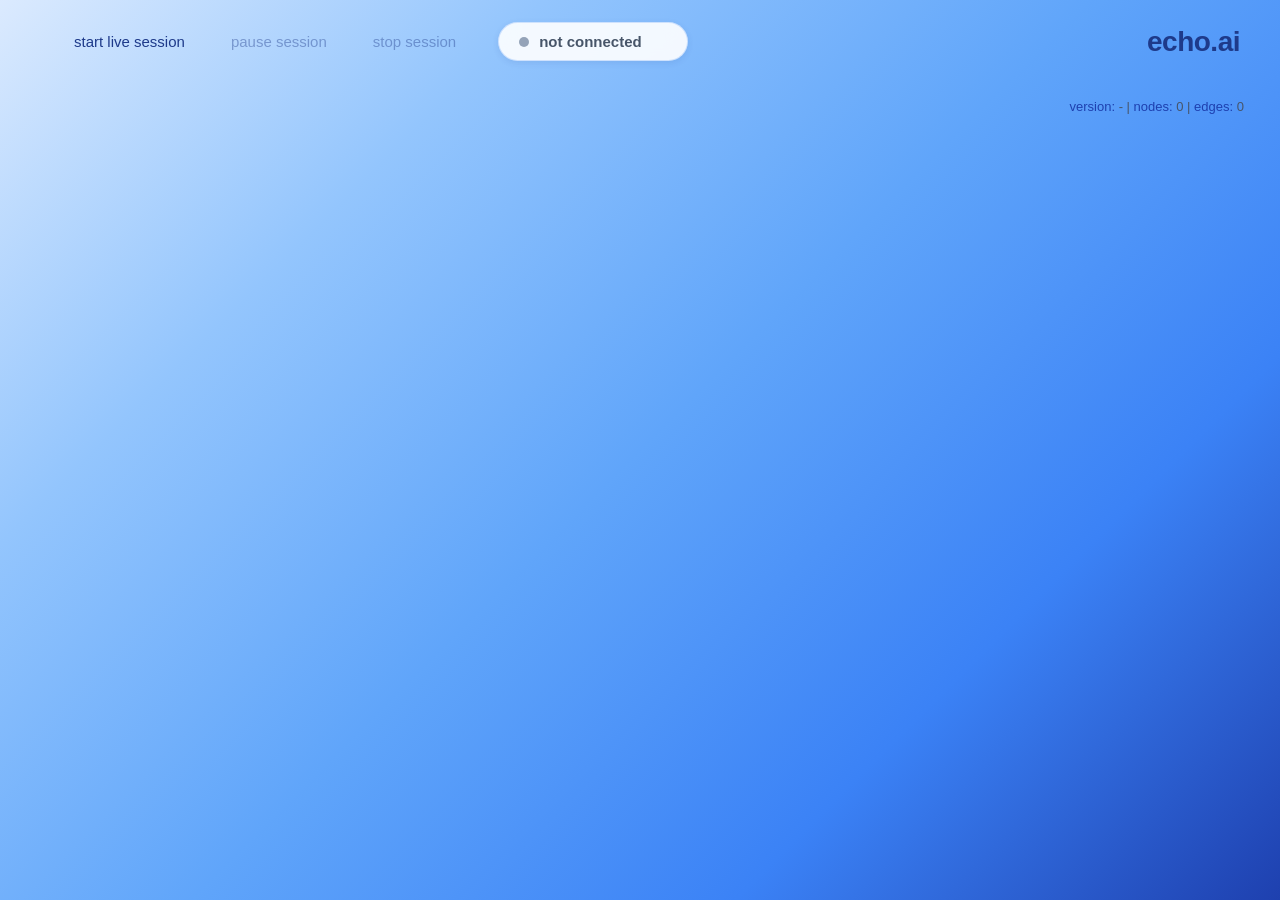
==== commit 3e62a395: "Merge adk-agent into master - Add Jessica assistant and system improvements This merge brings togeth" ====
--- a/frontend/live-graph/index.html
+++ b/frontend/live-graph/index.html
@@ -3,7 +3,7 @@
 <head>
   <meta charset="UTF-8">
   <meta name="viewport" content="width=device-width, initial-scale=1.0">
-  <title>brot.ai - Live Graph Visualization</title>
+  <title>echo.ai - Live Graph Visualization</title>
   <link rel="stylesheet" href="css/style.css">
   <!-- D3.js v7 -->
   <script src="https://d3js.org/d3.v7.min.js"></script>
@@ -19,7 +19,6 @@
             <button class="btn-warning" id="pause-live-session" disabled>pause session</button>
             <button class="btn-success" id="resume-live-session" disabled style="display: none;">resume session</button>
             <button class="btn-danger" id="stop-live-session" disabled>stop session</button>
-            <button class="btn-secondary" id="get-session-state" disabled>get state</button>
           </div>
           <div class="status-indicator" style="margin-left: 12px;">
             <span class="status-dot" id="live-status-dot"></span>
@@ -27,7 +26,7 @@
             <span id="session-id-display" style="margin-left: 15px; font-size: 13px; color: #666;"></span>
           </div>
         </div>
-        <div class="logo">brot.ai</div>
+        <div class="logo">echo.ai</div>
       </div>
     </header>
 
@@ -54,6 +53,42 @@
         </div>
         <div class="graph-container">
           <div id="graph-canvas"></div>
+        </div>
+      </div>
+    </div>
+
+    <!-- Jessica Assistant Card -->
+    <div id="jessica-card" class="jessica-card" style="display: none;">
+      <div class="jessica-header">
+        <div class="jessica-title">
+          <span class="jessica-icon">🤖</span>
+          <span>Jessica Assistant</span>
+        </div>
+        <button class="jessica-close" id="jessica-close">×</button>
+      </div>
+
+      <div class="jessica-content">
+        <div class="jessica-question">
+          <strong>Question:</strong>
+          <p id="jessica-question-text"></p>
+        </div>
+
+        <div class="jessica-thinking" id="jessica-thinking" style="display: none;">
+          <strong>Thinking...</strong>
+          <div id="jessica-thinking-steps"></div>
+        </div>
+
+        <div class="jessica-answer" id="jessica-answer" style="display: none;">
+          <strong>Answer:</strong>
+          <p id="jessica-answer-text"></p>
+        </div>
+
+        <div class="jessica-audio" id="jessica-audio-player" style="display: none;">
+          <audio id="jessica-audio" controls></audio>
+        </div>
+
+        <div class="jessica-processing-time" id="jessica-processing-time" style="display: none;">
+          <small>Processing time: <span id="jessica-time-value"></span>ms</small>
         </div>
       </div>
     </div>
@@ -107,6 +142,12 @@
       // Set up event listeners
       setupEventListeners();
       setupLiveModeListeners();
+
+      // Set up Jessica card close button
+      const jessicaCloseBtn = document.getElementById('jessica-close');
+      if (jessicaCloseBtn) {
+        jessicaCloseBtn.addEventListener('click', closeJessicaCard);
+      }
     });
 
     /**
@@ -322,7 +363,6 @@
       const pauseBtn = document.getElementById('pause-live-session');
       const resumeBtn = document.getElementById('resume-live-session');
       const stopBtn = document.getElementById('stop-live-session');
-      const getStateBtn = document.getElementById('get-session-state');
 
       if (startBtn) {
         console.log('✅ Setting up start-live-session listener', startBtn);
@@ -371,15 +411,6 @@
           }
         });
       }
-
-      if (getStateBtn) {
-        getStateBtn.addEventListener('click', function(e) {
-          e.preventDefault();
-          if (typeof getSessionState === 'function') {
-            getSessionState();
-          }
-        });
-      }
     }
 
     /**
@@ -424,6 +455,119 @@
         updateLiveStatus('health check failed', false);
         alert(`Failed to connect to orchestrator:\n${error.message}\n\nMake sure:\n1. Orchestrator is running (port 8003)\n2. STT service is running (port 8005)\n3. Graph service is running (port 8002)`);
       }
+    }
+
+    /**
+     * Display Jessica response in UI card
+     */
+    function displayJessicaResponse(data) {
+      console.log('🤖 Displaying Jessica response:', data);
+
+      // Get Jessica card elements
+      const jessicaCard = document.getElementById('jessica-card');
+      const questionText = document.getElementById('jessica-question-text');
+      const thinkingContainer = document.getElementById('jessica-thinking');
+      const thinkingSteps = document.getElementById('jessica-thinking-steps');
+      const answerContainer = document.getElementById('jessica-answer');
+      const answerText = document.getElementById('jessica-answer-text');
+      const audioPlayer = document.getElementById('jessica-audio-player');
+      const audioElement = document.getElementById('jessica-audio');
+      const processingTimeContainer = document.getElementById('jessica-processing-time');
+      const processingTimeValue = document.getElementById('jessica-time-value');
+
+      // Show card
+      jessicaCard.style.display = 'block';
+
+      // Display question
+      questionText.textContent = data.question || 'Question not available';
+
+      // Display thinking steps if available
+      if (data.thinking_steps && data.thinking_steps.length > 0) {
+        thinkingContainer.style.display = 'block';
+        thinkingSteps.innerHTML = '';
+
+        // Animate thinking steps
+        data.thinking_steps.forEach((step, index) => {
+          setTimeout(() => {
+            const stepDiv = document.createElement('div');
+            stepDiv.className = 'thinking-step';
+            stepDiv.innerHTML = `
+              <div class="thinking-step-type">${step.step_type}</div>
+              <div class="thinking-step-description">${step.description}</div>
+              ${step.content ? `<div class="thinking-step-content">${step.content}</div>` : ''}
+            `;
+            thinkingSteps.appendChild(stepDiv);
+
+            // Scroll to bottom
+            thinkingSteps.scrollTop = thinkingSteps.scrollHeight;
+          }, index * 200); // Stagger animation
+        });
+      }
+
+      // Display answer after thinking steps finish
+      const thinkingDelay = (data.thinking_steps?.length || 0) * 200 + 300;
+      setTimeout(() => {
+        if (data.answer) {
+          answerContainer.style.display = 'block';
+          answerText.textContent = data.answer;
+        }
+
+        // Display audio player if available
+        if (data.audio_base64) {
+          audioPlayer.style.display = 'block';
+          const audioBlob = base64ToBlob(data.audio_base64, 'audio/mpeg');
+          const audioUrl = URL.createObjectURL(audioBlob);
+          audioElement.src = audioUrl;
+
+          // Auto-play audio
+          audioElement.play().catch(err => {
+            console.warn('Auto-play failed (user interaction required):', err);
+          });
+        }
+
+        // Display processing time
+        if (data.processing_time_ms) {
+          processingTimeContainer.style.display = 'block';
+          processingTimeValue.textContent = Math.round(data.processing_time_ms);
+        }
+      }, thinkingDelay);
+    }
+
+    /**
+     * Convert base64 to blob
+     */
+    function base64ToBlob(base64, mimeType) {
+      const byteCharacters = atob(base64);
+      const byteNumbers = new Array(byteCharacters.length);
+      for (let i = 0; i < byteCharacters.length; i++) {
+        byteNumbers[i] = byteCharacters.charCodeAt(i);
+      }
+      const byteArray = new Uint8Array(byteNumbers);
+      return new Blob([byteArray], { type: mimeType });
+    }
+
+    /**
+     * Close Jessica card
+     */
+    function closeJessicaCard() {
+      const jessicaCard = document.getElementById('jessica-card');
+      const audioElement = document.getElementById('jessica-audio');
+
+      // Stop audio if playing
+      if (audioElement) {
+        audioElement.pause();
+        audioElement.src = '';
+      }
+
+      // Hide card
+      jessicaCard.style.display = 'none';
+
+      // Reset content
+      document.getElementById('jessica-thinking').style.display = 'none';
+      document.getElementById('jessica-thinking-steps').innerHTML = '';
+      document.getElementById('jessica-answer').style.display = 'none';
+      document.getElementById('jessica-audio-player').style.display = 'none';
+      document.getElementById('jessica-processing-time').style.display = 'none';
     }
 
     /**
@@ -455,6 +599,13 @@
           sessionManager = new SessionManager(url, {
             onUpdate: (data) => {
               console.log('📨 Received SSE update:', data);
+
+              // Handle Jessica response
+              if (data.event_type === 'jessica_response') {
+                console.log('🤖 Jessica response received:', data);
+                displayJessicaResponse(data);
+                return;
+              }
 
               // Update graph
               if (data.graph) {
@@ -515,7 +666,6 @@
         document.getElementById('resume-live-session').disabled = true;
         document.getElementById('resume-live-session').style.display = 'none';
         document.getElementById('stop-live-session').disabled = false;
-        document.getElementById('get-session-state').disabled = false;
 
         console.log('✅ Live session started:', sessionData);
 
@@ -604,7 +754,6 @@
         document.getElementById('pause-live-session').disabled = true;
         document.getElementById('resume-live-session').disabled = true;
         document.getElementById('stop-live-session').disabled = true;
-        document.getElementById('get-session-state').disabled = true;
 
         console.log('🛑 Stop requested - entering grace period for final updates...');
 
@@ -625,7 +774,6 @@
         document.getElementById('resume-live-session').disabled = true;
         document.getElementById('resume-live-session').style.display = 'none';
         document.getElementById('stop-live-session').disabled = true;
-        document.getElementById('get-session-state').disabled = true;
 
         updateLiveStatus('session stopped', false);
 
--- a/frontend/live-graph/css/style.css
+++ b/frontend/live-graph/css/style.css
@@ -756,3 +756,170 @@
     min-height: 400px;
   }
 }
+
+/* Jessica Assistant Card */
+.jessica-card {
+  position: fixed;
+  top: 80px;
+  right: 20px;
+  width: 400px;
+  max-height: calc(100vh - 100px);
+  background: rgba(255, 255, 255, 0.95);
+  backdrop-filter: blur(10px);
+  border-radius: 16px;
+  box-shadow: 0 8px 32px rgba(0, 0, 0, 0.2);
+  z-index: 1000;
+  overflow: hidden;
+  display: flex;
+  flex-direction: column;
+  animation: slideIn 0.3s ease-out;
+}
+
+@keyframes slideIn {
+  from {
+    transform: translateX(100%);
+    opacity: 0;
+  }
+  to {
+    transform: translateX(0);
+    opacity: 1;
+  }
+}
+
+.jessica-header {
+  background: linear-gradient(135deg, #3B82F6 0%, #1E40AF 100%);
+  color: white;
+  padding: 16px;
+  display: flex;
+  justify-content: space-between;
+  align-items: center;
+}
+
+.jessica-title {
+  display: flex;
+  align-items: center;
+  gap: 8px;
+  font-weight: 600;
+  font-size: 16px;
+}
+
+.jessica-icon {
+  font-size: 20px;
+}
+
+.jessica-close {
+  background: transparent;
+  border: none;
+  color: white;
+  font-size: 28px;
+  cursor: pointer;
+  padding: 0;
+  line-height: 1;
+  width: 32px;
+  height: 32px;
+  border-radius: 50%;
+  display: flex;
+  align-items: center;
+  justify-content: center;
+  transition: background 0.2s;
+}
+
+.jessica-close:hover {
+  background: rgba(255, 255, 255, 0.2);
+}
+
+.jessica-content {
+  padding: 16px;
+  overflow-y: auto;
+  max-height: calc(100vh - 200px);
+}
+
+.jessica-question {
+  margin-bottom: 16px;
+  padding: 12px;
+  background: rgba(59, 130, 246, 0.1);
+  border-left: 3px solid #3B82F6;
+  border-radius: 4px;
+}
+
+.jessica-question p {
+  margin: 4px 0 0 0;
+  color: #1E3A8A;
+}
+
+.jessica-thinking {
+  margin-bottom: 16px;
+  padding: 12px;
+  background: rgba(251, 191, 36, 0.1);
+  border-left: 3px solid #F59E0B;
+  border-radius: 4px;
+}
+
+#jessica-thinking-steps {
+  margin-top: 8px;
+}
+
+.thinking-step {
+  padding: 8px;
+  margin-bottom: 8px;
+  background: white;
+  border-radius: 4px;
+  font-size: 13px;
+}
+
+.thinking-step-type {
+  font-weight: 600;
+  color: #F59E0B;
+  text-transform: uppercase;
+  font-size: 11px;
+  letter-spacing: 0.5px;
+}
+
+.thinking-step-description {
+  color: #1E3A8A;
+  margin-top: 4px;
+}
+
+.thinking-step-content {
+  color: #64748B;
+  font-size: 12px;
+  margin-top: 2px;
+}
+
+.jessica-answer {
+  margin-bottom: 16px;
+  padding: 12px;
+  background: rgba(16, 185, 129, 0.1);
+  border-left: 3px solid #10B981;
+  border-radius: 4px;
+}
+
+.jessica-answer p {
+  margin: 4px 0 0 0;
+  color: #1E3A8A;
+  line-height: 1.6;
+}
+
+.jessica-audio {
+  margin-bottom: 16px;
+}
+
+#jessica-audio {
+  width: 100%;
+  border-radius: 8px;
+}
+
+.jessica-processing-time {
+  text-align: right;
+  color: #64748B;
+  font-size: 12px;
+}
+
+/* Mobile responsive */
+@media (max-width: 768px) {
+  .jessica-card {
+    width: calc(100% - 40px);
+    right: 20px;
+    top: 60px;
+  }
+}
